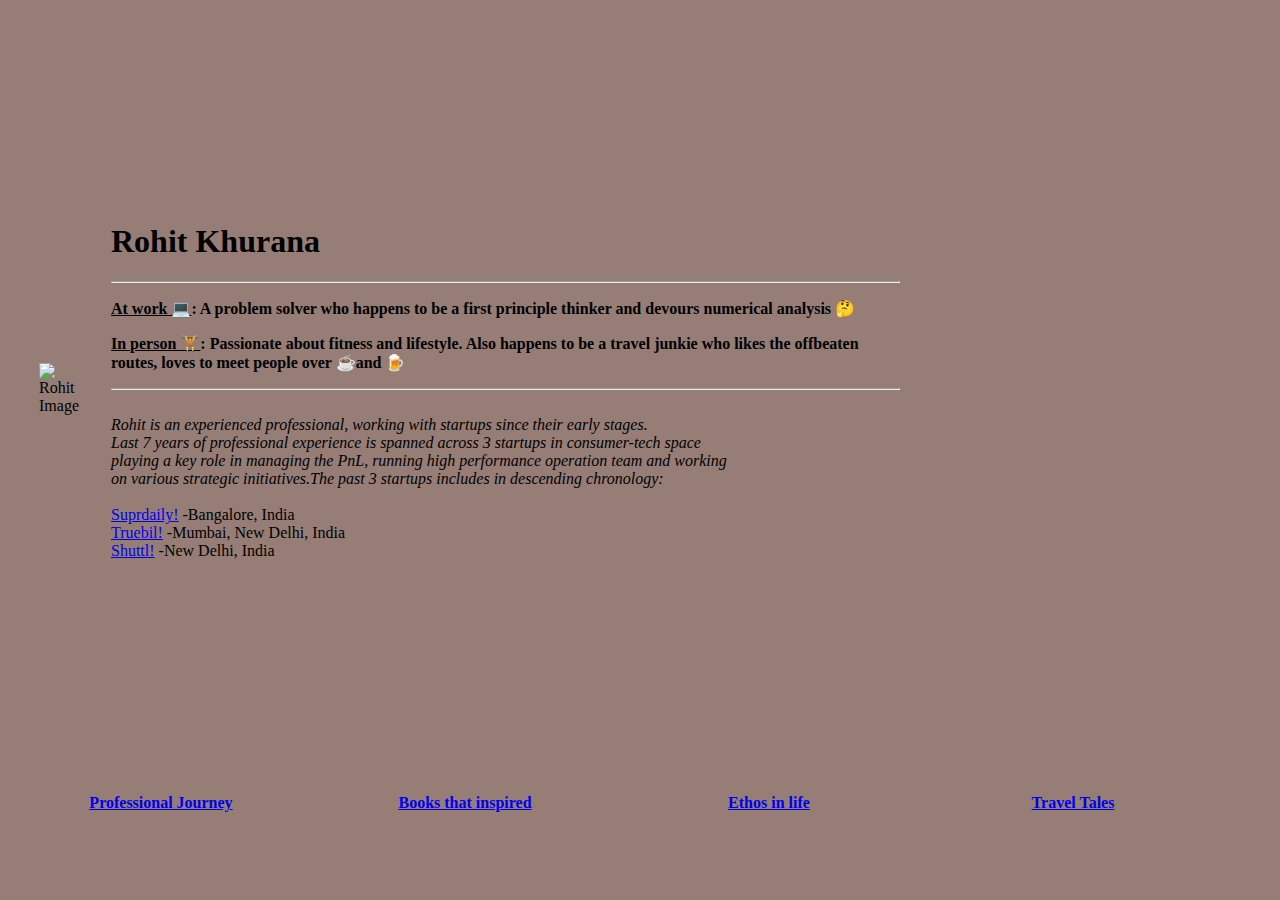
==== index.html @ 2d869551 "Add files via upload" ====
<!DOCTYPE html>
<html lang="en" dir="ltr">
  <head>
    <meta charset="utf-8">
    <title>Rohit's Space:📚🗻💪☕</title>
    <link rel="stylesheet" href="css/styles.css">
  </head>
  <body style="background-color: #967E76;">
    <table cellspacing="30" >
      <tr>
        <td>
          <img src="Rohit.png" alt="Rohit Image" width="292" height="292">
        </td>
        <td width="1200px" >
          <h1>Rohit Khurana</h1>
          <hr>
          <p><b><u>At work 💻</u>: A problem solver who happens to be a first principle thinker and devours numerical analysis 🤔</b><br>
            <p><b><u>In person 🏋️</u>: Passionate about fitness and lifestyle. Also happens to be a travel junkie who likes the offbeaten routes, loves to meet people over ☕and 🍺</b><br>

          <hr>
          <br>
          <em>Rohit is an experienced professional, working with startups since their early stages.<br>
            Last 7 years of professional experience is spanned across 3 startups in consumer-tech space<br />
            playing a key role in managing the PnL, running high performance operation team and working <br>
            on various strategic initiatives.The past 3 startups includes in descending chronology: </em></br><br />
            <a href="https://www.swiggy.com//">Suprdaily!</a> -Bangalore, India<br />
            <a href="https://www.truebil.com/">Truebil!</a> -Mumbai, New Delhi, India<br />
            <a href="https://www.Shuttl.com//">Shuttl!</a> -New Delhi, India
            </p>
        </td>
        <td width="500px" height="700px" ></td>
        <!-- <td></td>
        <td colspan="2"></td> -->
      </tr>
    </table>
    <table style="background-color: #967E76;">
      <tr >





        <td width="300px">
          <center>  <h4><a href="https://www.linkedin.com/in/rohit-khurana-93bb6981/">Professional Journey</a></h4>   </center>
        </td>
        <td width="300px">
          <center>  <h4><a href="books.html">Books that inspired</a></h4>  </center>
        </td>
        <td width="300px">
            <center><h4><a href="Ethos.html">Ethos in life</a></h4>  </center>
        </td>
        <td width="300px">
          <center>  <h4><a href="photography.html">Travel Tales</a></h4>  </center>
        </td>
      </tr>
    </table>
  </body>
  </html>
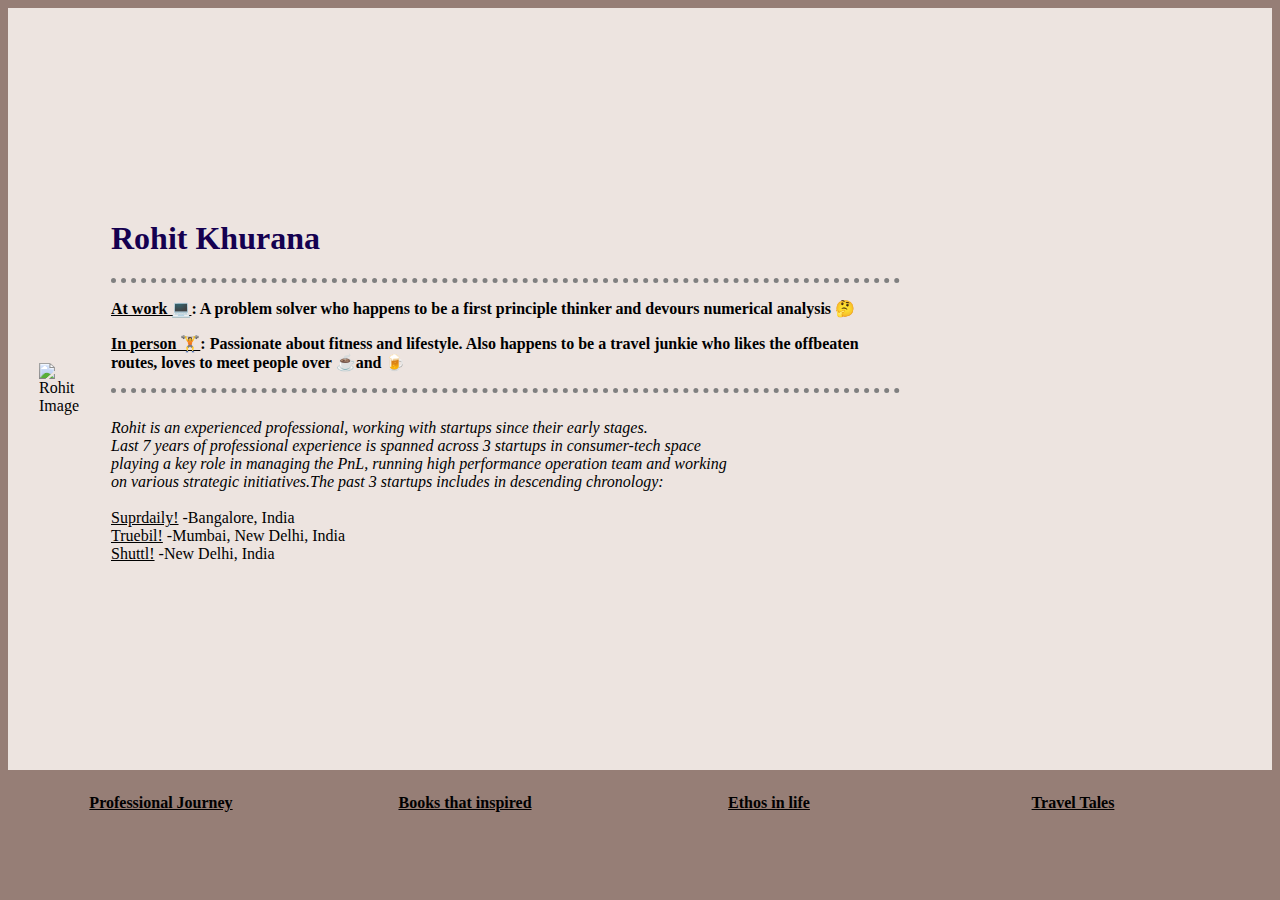
==== commit b0e2cc41: "Update index.html" ====
--- a/index.html
+++ b/index.html
@@ -3,7 +3,7 @@
   <head>
     <meta charset="utf-8">
     <title>Rohit's Space:📚🗻💪☕</title>
-    <link rel="stylesheet" href="css/styles.css">
+    <link rel="stylesheet" href="styles.css">
   </head>
   <body style="background-color: #967E76;">
     <table cellspacing="30" >
--- a/styles.css
+++ b/styles.css
@@ -0,0 +1,28 @@
+hr     {
+
+  border-style: none;
+  border-top-style: dotted;
+  border-width: 5px;
+  border-color: grey;
+
+
+  Width: 100%;
+  }
+
+  h1 {
+    display: block;
+font-size: 2em;
+
+  color: #150050;
+
+  }
+
+  a {
+  color: black;
+  background-color: transparent;
+  text-decoration: underline;
+}
+
+table {
+  background-color: #EDE4E0;
+}
